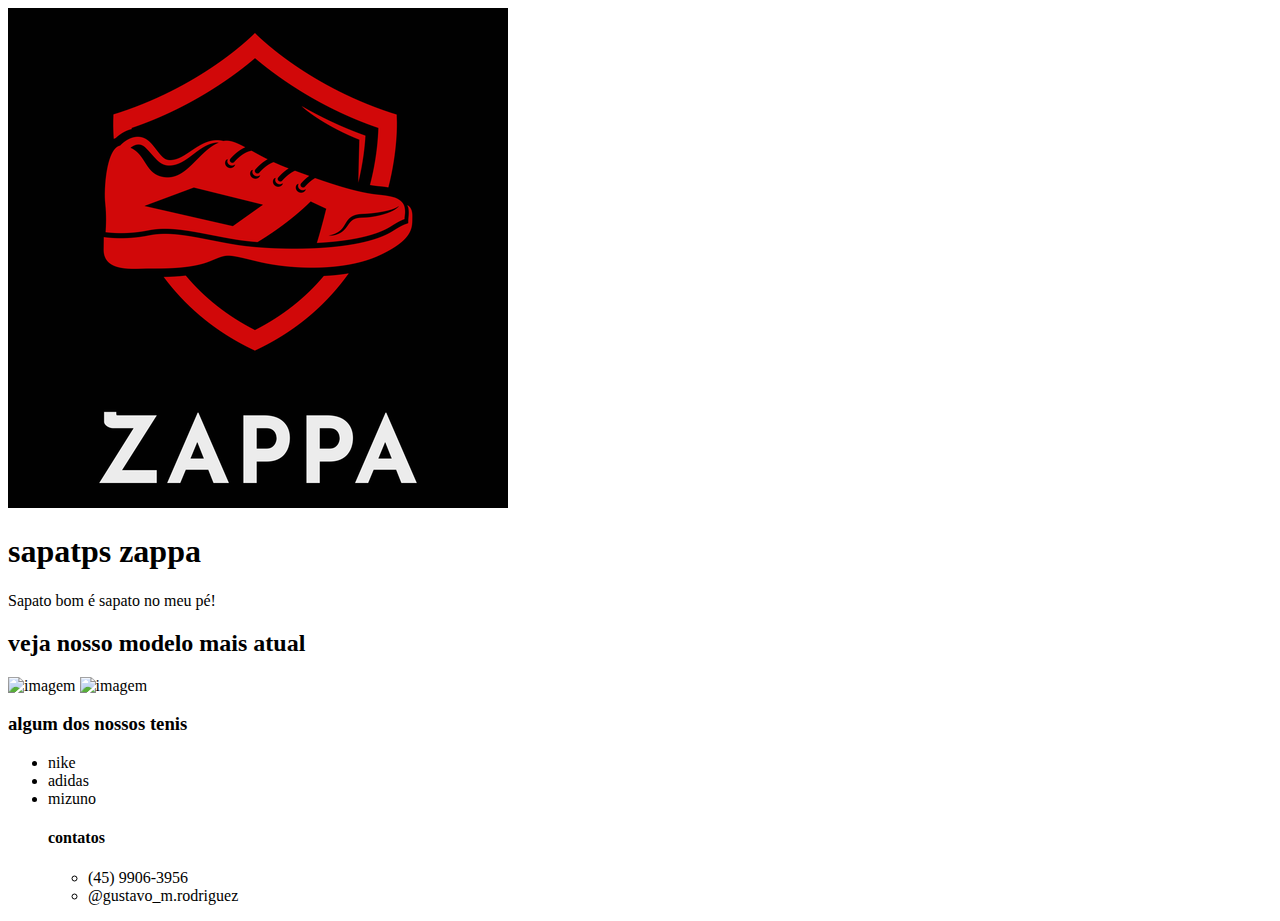
==== primeira_pagina-main/index.html @ e1feaf1a "28/02" ====
<!DOCTYPE html>
<html lang="pt.br>"
<head> <title>sapatos zappa</title> </head>
<body>
    <header>
       <img src="logotipo.png"alt="imagem">
          <h1>sapatps zappa</h1>
            <p>Sapato bom é sapato no meu pé! </p>



    </header>
    <main>
           <h2>veja nosso modelo mais atual</h2>
              <img src="tenis nike.jpeg"alt="imagem">
              <img src="tenis adidas.jpeg"alt="imagem">
             <h3>algum dos nossos tenis</h3>
              <ul>
                <li>nike
                <li>adidas
                <li>mizuno
                </li>
             <h4>contatos</h4>
              <ul>
                <li>(45) 9906-3956
                <li>@gustavo_m.rodriguez

                </ul>
               
                

    </main>
      

</body>
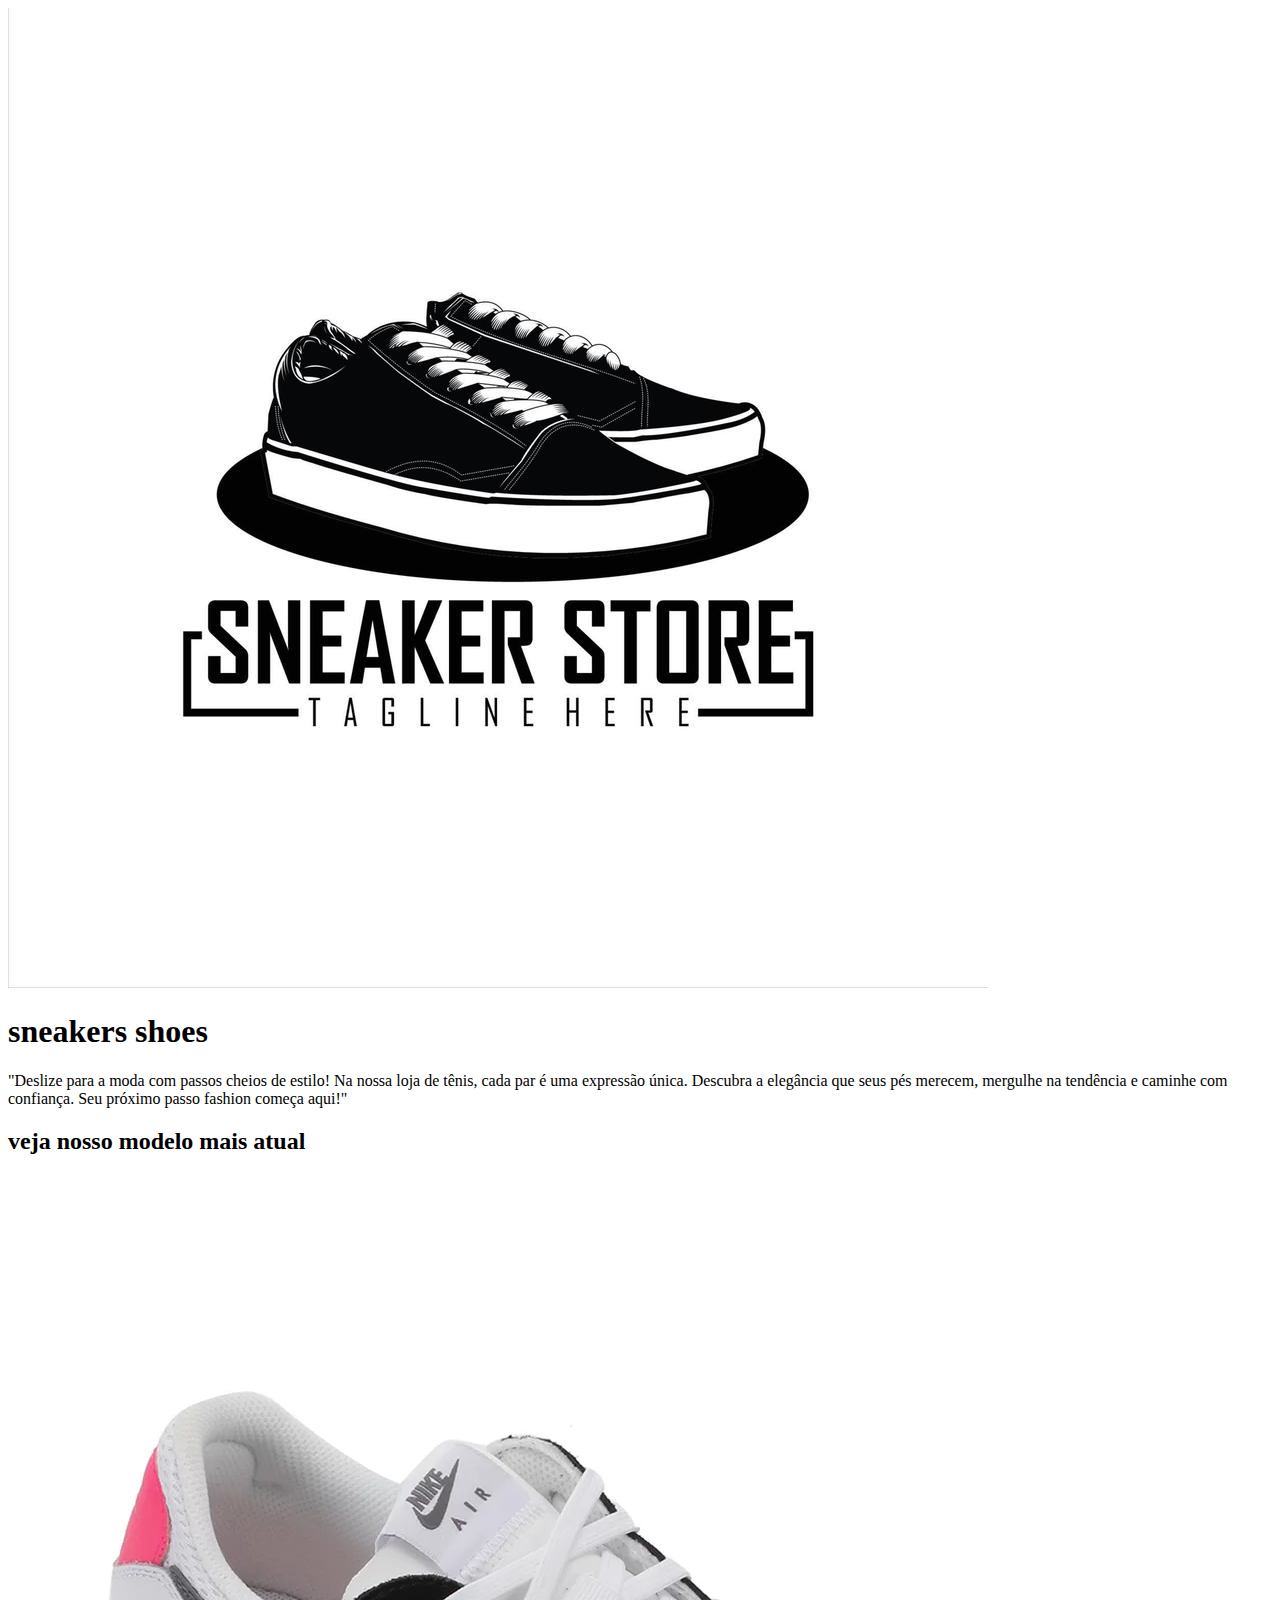
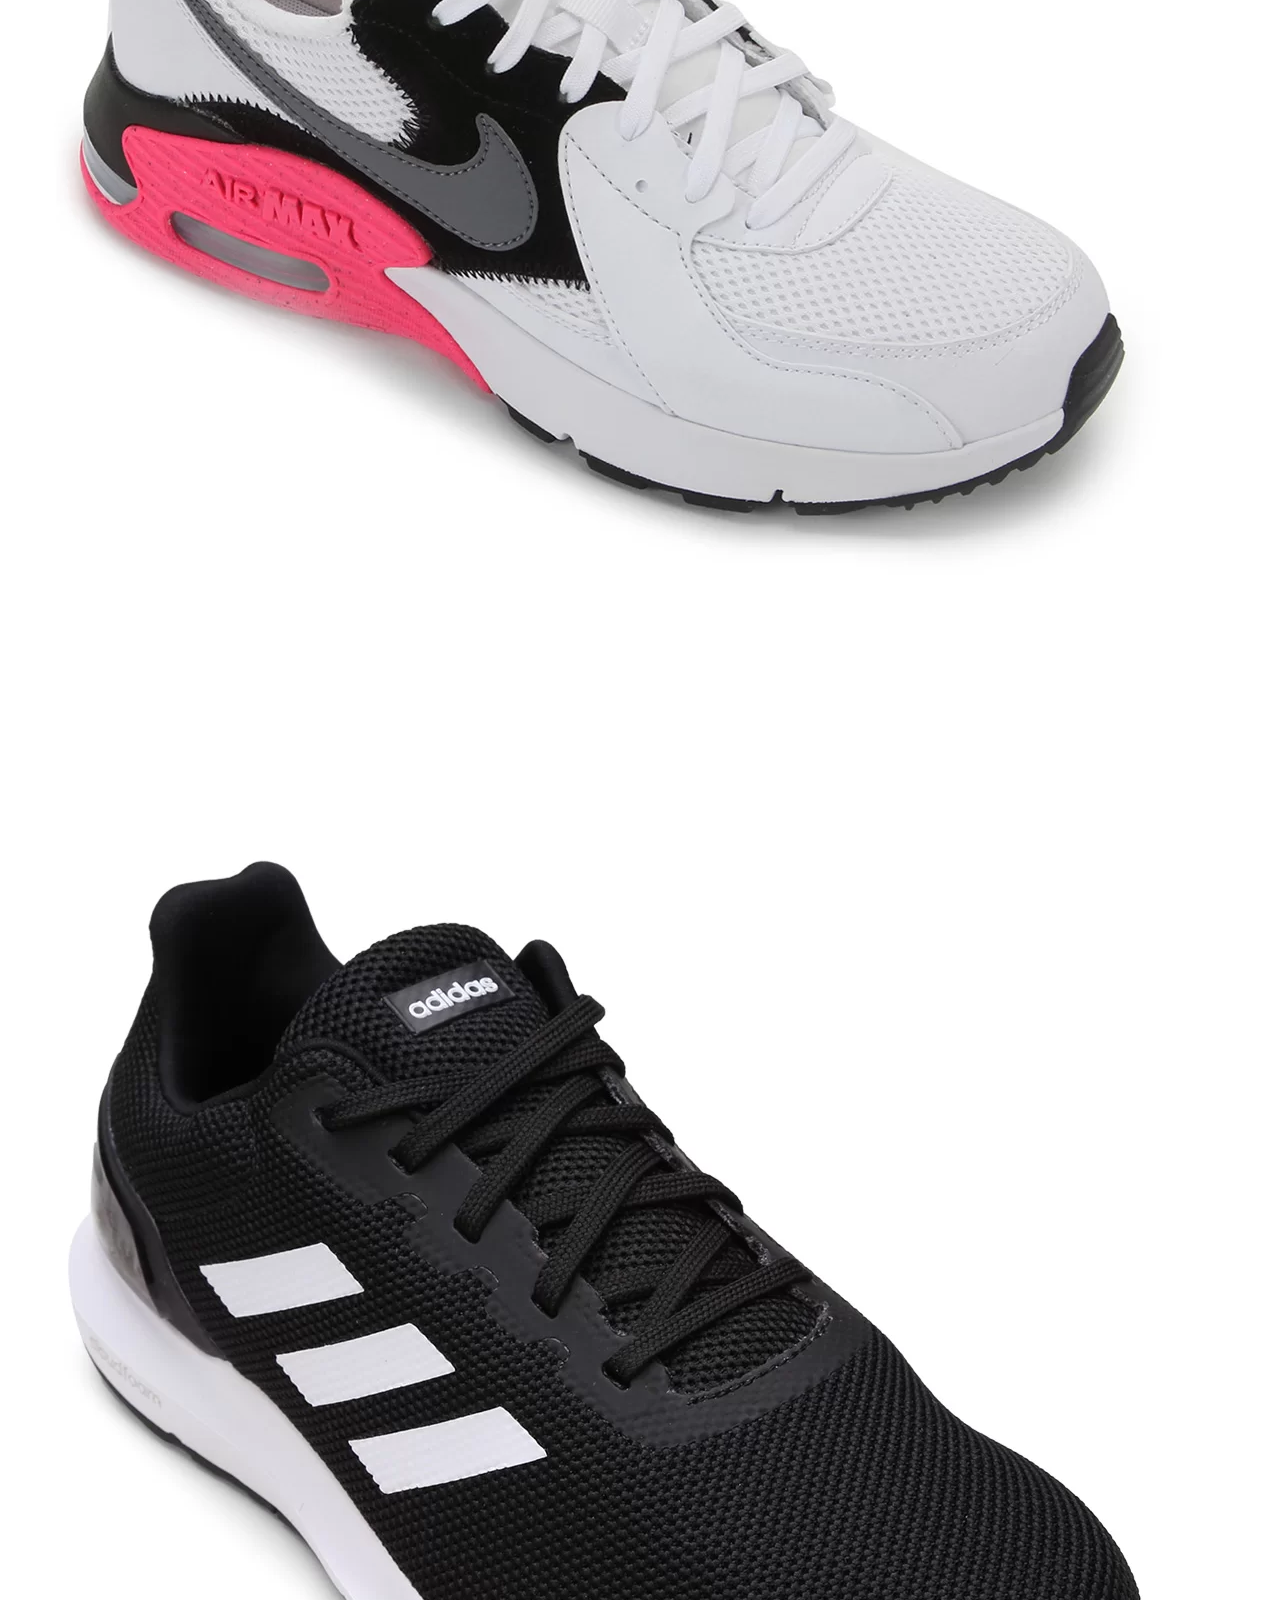
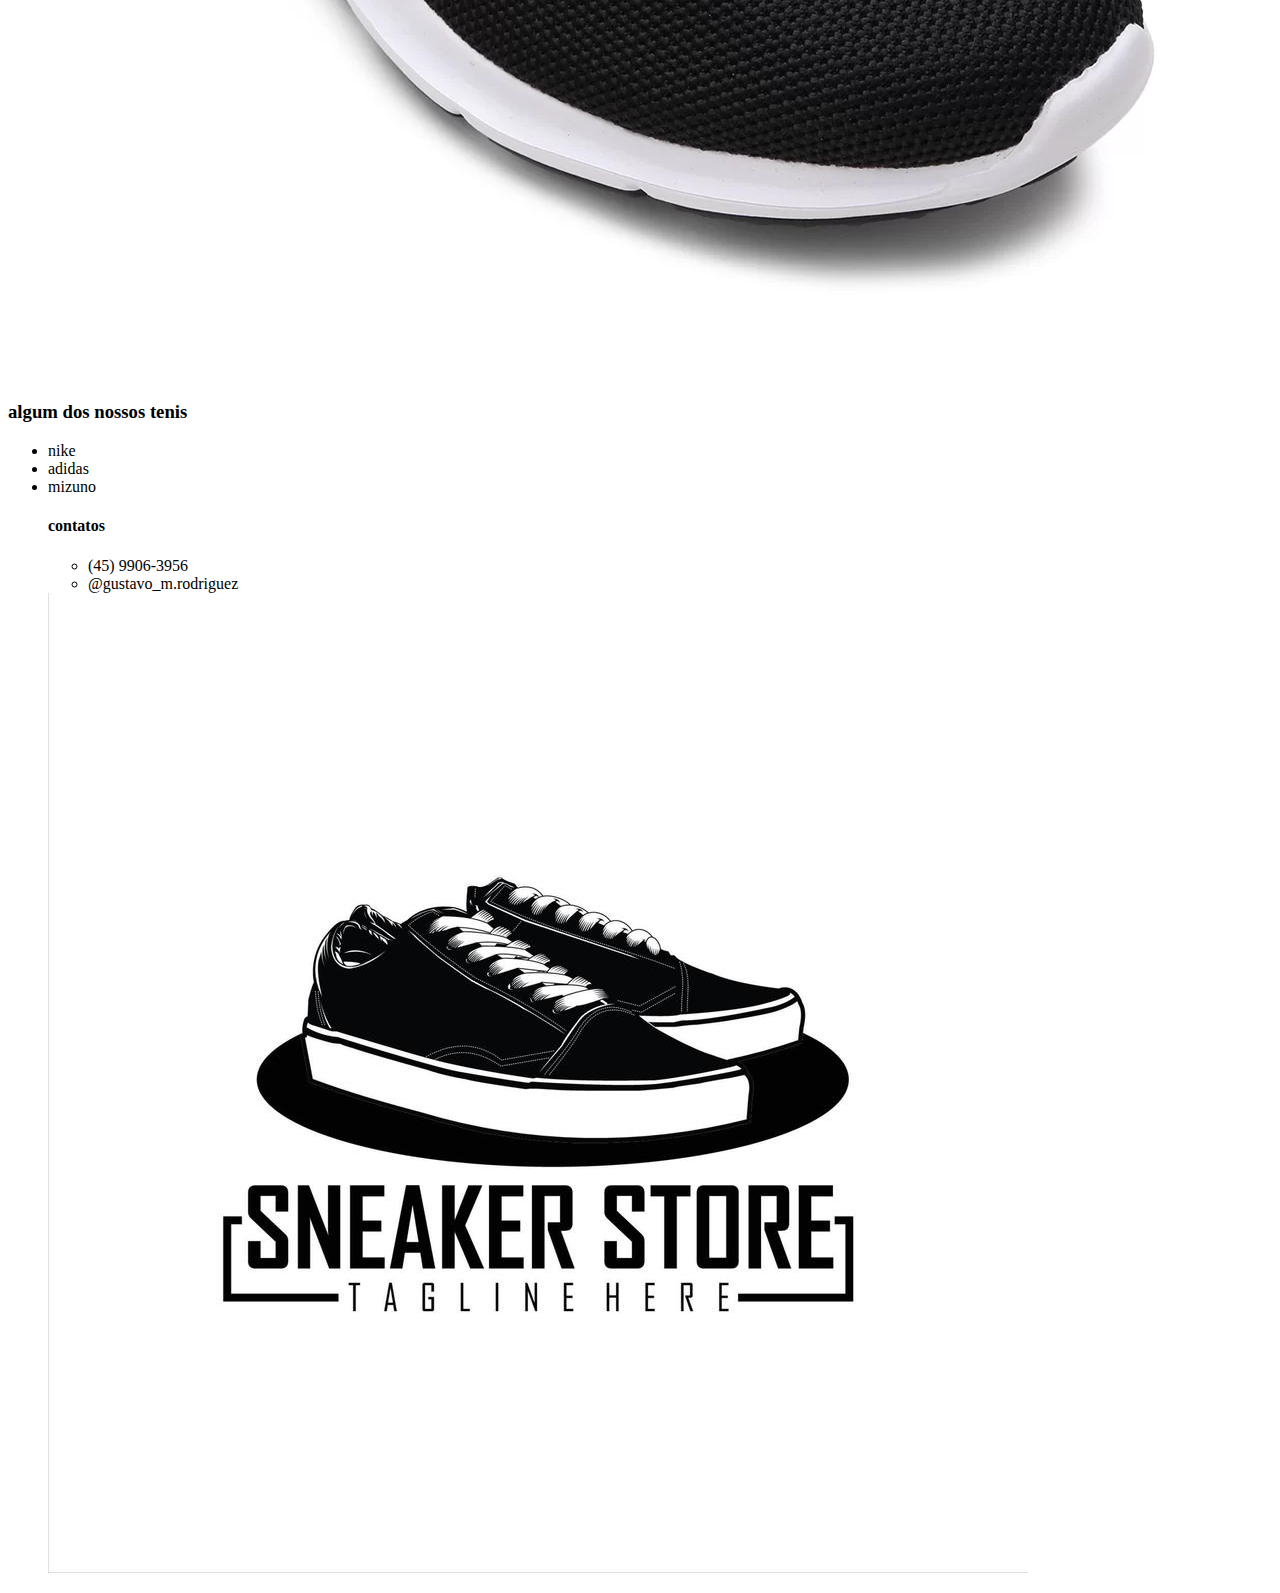
==== commit 01e67f38: "04/03" ====
--- a/primeira_pagina-main/index.html
+++ b/primeira_pagina-main/index.html
@@ -1,38 +1,36 @@
 <!DOCTYPE html>
-<html lang="pt.br>"
-<head> <title>sapatos zappa</title> </head>
-<body>
-    <header>
-       <img src="logotipo.png"alt="imagem">
-          <h1>sapatps zappa</h1>
-            <p>Sapato bom é sapato no meu pé! </p>
-
-
-
-    </header>
-    <main>
-           <h2>veja nosso modelo mais atual</h2>
-              <img src="tenis nike.jpeg"alt="imagem">
-              <img src="tenis adidas.jpeg"alt="imagem">
-             <h3>algum dos nossos tenis</h3>
+<html lang="pt.br">
+   <head>
+      <title>sapatos zappa</title>
+   </head>
+   <body>
+      <header>
+         <img src="imagens/logotipo.jpeg"alt="imagem">
+            <h1>sneakers shoes</h1>
+            <p>"Deslize para a moda com passos cheios de estilo! Na nossa loja de tênis, cada par é uma expressão única.
+               Descubra a elegância que seus pés merecem, mergulhe na tendência e caminhe com confiança. Seu próximo passo fashion começa aqui!" </p>
+   </header>
+   <main>
+         <h2>veja nosso modelo mais atual</h2>
+              <img src="imagens/TENIS NIKE.JPEG">
+              <img src="imagens/TENIS ADIDAS.JPEG">
+         <h3>algum dos nossos tenis</h3>
               <ul>
                 <li>nike
                 <li>adidas
                 <li>mizuno
                 </li>
-             <h4>contatos</h4>
+         <h4>contatos</h4>
+         <footer>
               <ul>
                 <li>(45) 9906-3956
                 <li>@gustavo_m.rodriguez
-
-                </ul>
-               
-                
-
-    </main>
-      
-
-</body>
+               </ul>
+            <img src="imagens/logotipo.jpeg">
+            </footer> 
+      </main> 
+   </body>
+</html>
 
 
 
@@ -45,4 +43,3 @@
 
 
 
-
